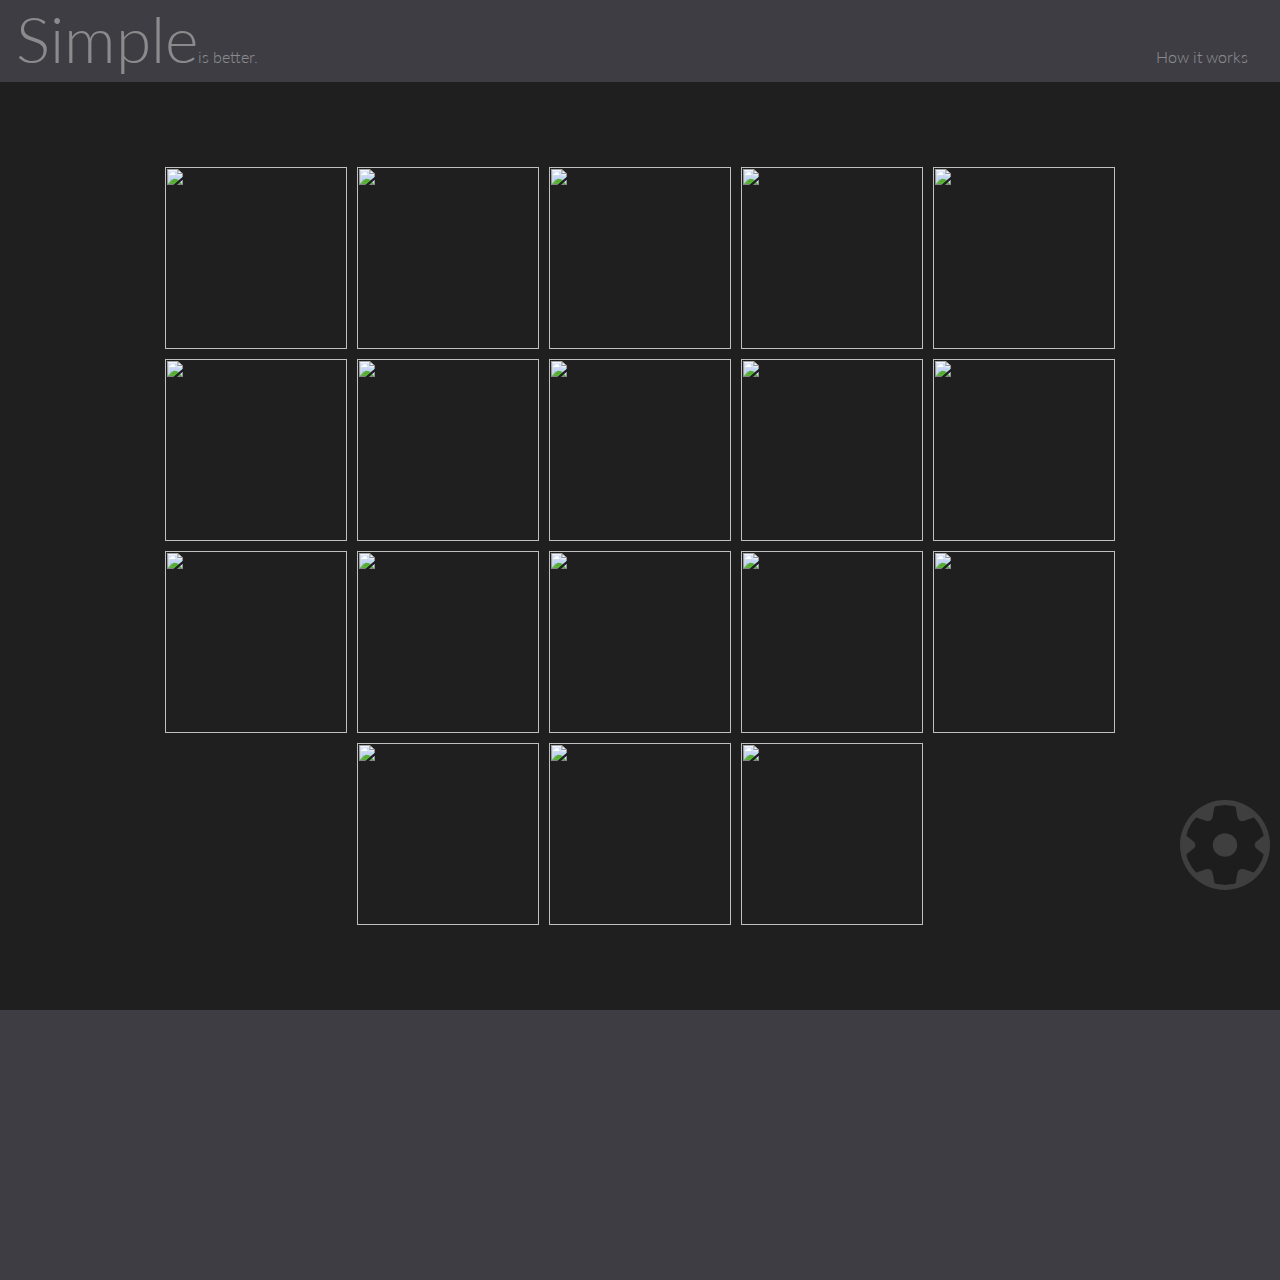
==== index.html @ 5de32086 "add drop target for icon URL's" ====
<!DOCTYPE html>
<html lang="en">
<head>
    <meta charset="UTF-8">
    <meta name="viewport" content="width=device-width, initial-scale=1.0">
    <meta name="description" content="customizable startpage">
    <meta name="keywords" content="shortcuts, links, startpage, homepage">
    
    <link rel="preconnect" href="https://fonts.googleapis.com">
    <link rel="preconnect" href="https://fonts.gstatic.com" crossorigin>
    <link href="https://fonts.googleapis.com/css2?family=Lato:wght@100;300;400&display=swap" rel="stylesheet">
    <link rel="stylesheet" href="assets/css/icon.css">
    <link rel="stylesheet" href="assets/css/drag-drop.css">
    <title>Simple</title>
</head>

<body>
    <!-- header is here -->
    <header id="header">
        <div>
            <a href="help.html" class="giant">Simple</a>
            <p>is better.</p>
        </div>
        <a href="help.html"><p id="helplink">How it works</p></a>
    </header>

    <main>
        <!-- main shortcut list is here -->
        <div id="outerlist">
            <div id="mainlist">
                
            </div>
        </div>
        
        <!-- SETTING SECTION -->
        <div id="spacer"></div>
        <section id="settingScreen">
            <!-- individual shortcut settings -->
            <h4>Shortcut Settings</h4>
            <div>
                <label for="shortcutName">Name</label>
                <input type="text" id="shortcutName" name="shortcutName" placeholder="Name">
            </div>
            <div>
                <label for="shortcutURL">URL</label>
                <input type="text" id="shortcutURL" name="shortcutURL" placeholder="URL">
            </div>
            <div>
                <label for="shortcutIcon">Icon URL</label>
                <input type="text" id="shortcutIcon" name="shortcutIcon" placeholder="Icon URL">
            </div>
            <div class="vertable">
                <p>Item Order</p>
                <p class="darkButton" id="leftArrow">Up</p>
                <p class="darkButton" id="rightArrow">Down</p>
            </div>
            
            <!-- page settings -->
            <h4>Page Settings</h4>
            <div class="vertable">
                <div>
                    <label for="backgroundColorPicker">Background: </label>
                    <input type="color" id="backgroundColorPicker">
                </div>
                <div>
                    <label for="frameColorPicker">Frame color: </label>
                    <input type="color" id="frameColorPicker">
                </div>
            </div>
            <div class="vertable">
                <div>
                    <label for="frameSize">Frame Size: </label>
                    <input type="range" id="frameSize" min="400" max="2500" name="frameSize">
                </div>
                <div>
                    <label for="iconMargin">Margins: </label>
                    <input type="range" id="iconMargin" min="0" max="50" name="iconMargin">
                </div>
                <div>
                    <label class = "iconSettingItem" for="iconSize">Icon Size: </label>
                    <input class = "iconSettingItem" type="range" id="iconSize" min="40" max="300" name="iconSize">
                </div>
                <div>
                    <label class = "listSettingItem" for="listItemWidth">Item Width: </label>
                    <input class = "listSettingItem" type="range" id="listItemWidth" min="250" max="1000" name="listItemWidth">
                </div>
                <div>
                    <label class = "listSettingItem" for="listItemHeight">Item Height: </label>
                    <input class = "listSettingItem" type="range" id="listItemHeight" min="20" max="50" name="listItemHeight">
                </div>
            </div>
            <div class="vertable">
                <p>View</p>
                <p class="darkButton" id="viewModeButton">List View</p>
                <p class="darkButton" id="showHeaderButton">Hide Header</p>
                <p class="darkButton" id="helpPageButton">Show Help Page</p>
            </div>
            <div class="vertable">
                <p>Backup</p>
                <p class="darkButton" id="downloadButton">Save Config</p>
                <p class="darkButton" id="uploadButton">Upload Config</p>
                <p class="darkButton" id="restoreDefaultsButton">Restore Defaults</p>
            </div>
        </section>

        <!-- This is the button that toggles the visibility of the settings section, fixed location, always visible -->
        <img id="settingButton" src="assets/images/settings.png" alt="settings">

    </main>

    <script src="assets/js/index.js"></script>
    <script src="assets/js/list-view.js"></script>
    <script src="assets/js/dynamic-header.js"></script>
    <script src="assets/js/mouse-hint.js"></script>
    <script src="assets/js/drag-drop.js"></script>
</body>
</html>
---- assets/css/icon.css ----
body {
    margin: 0;
    background-color: rgb(80, 80, 80);

    font-family: 'Lato',Helvetica Neue,Helvetica,sans-serif;
    font-weight: 300;
    font-variant-ligatures: common-ligatures;
    -webkit-font-smoothing: antialiased;
    -moz-osx-font-smoothing: grayscale  
}

body > a {
    display: none;
}

/* --------------------------------- HEADER ---------------------------------- */

#header {
    color: white;
    opacity: 0.4;

    display: flex;
    flex-direction: row;
    justify-content: space-between;
    align-items: baseline;
    height: min-content;
    margin: 0rem;
}

#header:hover {
    animation: 0.5s opacityFadeIn;
    animation-fill-mode: forwards;
}

#header > div {
    display: flex;
    flex-direction: row;
    align-items: baseline;
}

#header .giant {
    font-size: 4rem;
    margin: 0rem;
    margin-left: 1rem;
    color: gainsboro;
}

#header p {
    color: rgb(146, 146, 146);   
}

#header a {
    text-decoration: none;
}

#helplink {
    margin-right: 2rem;
}

#helplink:hover {
    font-weight: 900;
    cursor: pointer;
}


@keyframes opacityFadeIn {
    0% {
        opacity: 0.3;
    }
    100% {
        opacity: 1;
    }
}




/* --------------------------------- MAIN LIST AREA ---------------------------------- */

#outerlist {
    display: flex;
    justify-content: center;
    align-items: center;
    height: max-content;
}

#mainlist {
    max-width: 1200px;
    display: flex;
    flex-direction: row;
    flex-wrap: wrap;
    background-color: rgb(31, 31, 31);
    justify-content: center;
    padding: 5rem;
}


/* --------------------------------- SETTING SCREEN ---------------------------------- */


#spacer {
    height: 30vh;
}

#settingScreen {
    background-color: gainsboro;
    position: fixed;
    width: 100%;
    max-height: 40vh;
    overflow-y: auto;
    background-color: rgb(153, 153, 153);
    padding: 5px 0px 5px 0px;
}

#settingScreen div {
    display: flex;
    flex-direction: row;
    flex-wrap: wrap;
    justify-content: flex-start;
    align-items: center;
    padding: 0.25rem;
}

#settingScreen input[type=text] {
    border-radius: 0.25rem;
    border: none;
    background-color: rgb(43 43 43 / 86%);
    color: gainsboro;
    font-weight: 400;
    padding: inherit;
    margin: inherit;
    flex-grow: 2;
}

#settingScreen h4 {
    margin: 0.5rem;
    margin-left: 2rem;
    padding: inherit;
    font-weight: 400;
    border-bottom: 1px solid gray;
}

#settingScreen label, #settingScreen p {
    width: 7rem;
    padding: inherit;
    margin: inherit;
    margin-left: 2rem;
    margin-right: 1rem;
    font-weight: 300;
}


#settingScreen .darkButton {
    margin: 1px 10px 1px 0px;
    color: gainsboro;
    background-color: rgb(43 43 43 / 86%);
    border-radius: 0.25rem;
    min-width: 10rem;
    text-align: center;
    padding: inherit;
    font-weight: 400;
}

#settingScreen .darkButton:hover {
    background-color: rgb(192, 192, 192);
    color: black;
    cursor: pointer;
}

@keyframes slide-up {
    from {
      bottom: -100%;
    }
    to {
      bottom: 0%;
    }
}
  
.panel-slide-up {
    animation-name: slide-up;
    animation-duration: 0.5s;
}

@keyframes slide-down {
    from {
      bottom: 0%;
    }
    to {
      bottom: -100%;
    }
}

.panel-slide-down {
    animation-name: slide-down;
    animation-duration: 1s;
}



/* --------------------------------- SETTING BUTTON ---------------------------------- */

#settingButton {
    width: 80px;
    height: 80px;
    position: fixed;
    bottom: 0;
    right: 0;

    margin: 10px;
    padding: 5px;

    border-radius: 50%;
    cursor: pointer;
    opacity: 0.2;
    background-color: rgb(192, 192, 192);
}

#settingButton:hover {    
    animation: 0.5s fadeIn;
    animation-fill-mode: forwards;
}


/* --------------------------------- MEDIA QUERRIES ---------------------------------- */


@media screen and (max-width: 800px) 
{
    #mainlist {
        padding: 0rem;
    }

    #settingScreen {
        padding: 0px;
        margin: 0px;
        max-height: 50vh;
        overflow-y: auto;
    }

    #spacer {
        height: 50vh;
    }

    #settingScreen .vertable {
        flex-direction: column;
    }

    #settingScreen label, #settingScreen p {
        margin-top: 0;
        margin-bottom: 0;
        margin-left: 0rem;
        margin-right: 0rem;
    }

    #settingScreen input[type=text] {
        margin-top: 0;
        margin-bottom: 0;
    }
    
    

}
---- assets/css/drag-drop.css ----
.dropZone {
    position: fixed;
    top: 45%;
    left: 25vw;
    width: 50vw;
    height: 20%;

    display: flex;
    align-items: center;
    justify-content: center;

    background-color: gray;
    color: white;
    font-size: x-large;
    font-weight: 400;
    border-radius: 2rem;
    border: white 3px solid;
    
    opacity: 0;
    transition: opacity 0.3s ease-in-out;    
    pointer-events: none;
}

.dropZone.active {
    opacity: 1;
    pointer-events: auto;
}
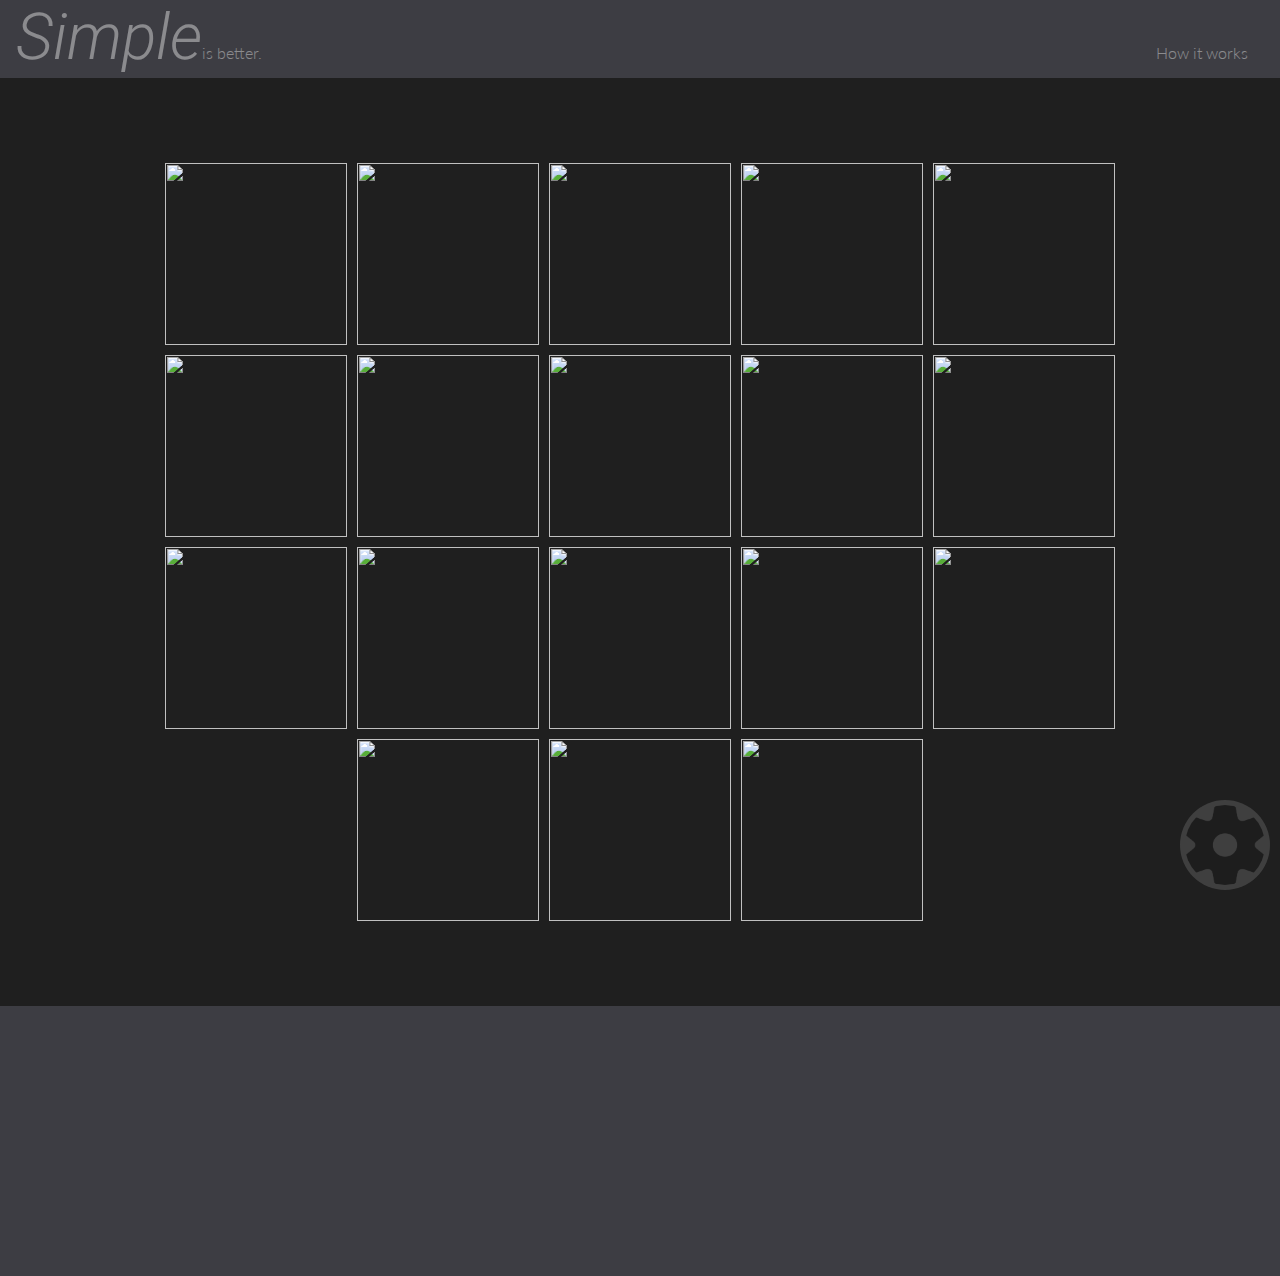
==== commit b1644356: "change header font" ====
--- a/index.html
+++ b/index.html
@@ -9,7 +9,8 @@
     <link rel="preconnect" href="https://fonts.googleapis.com">
     <link rel="preconnect" href="https://fonts.gstatic.com" crossorigin>
     <link href="https://fonts.googleapis.com/css2?family=Lato:wght@100;300;400&display=swap" rel="stylesheet">
-    <link rel="stylesheet" href="assets/css/icon.css">
+    <link rel="stylesheet" href="assets/css/index.css">
+    <link rel="stylesheet" href="assets/css/mouse-hint.css">
     <link rel="stylesheet" href="assets/css/drag-drop.css">
     <title>Simple</title>
 </head>
@@ -19,7 +20,7 @@
     <header id="header">
         <div>
             <a href="help.html" class="giant">Simple</a>
-            <p>is better.</p>
+            <p> is better.</p>
         </div>
         <a href="help.html"><p id="helplink">How it works</p></a>
     </header>
--- a/assets/css/index.css
+++ b/assets/css/index.css
@@ -0,0 +1,267 @@
+@import url('https://fonts.googleapis.com/css2?family=Roboto:ital,wght@0,100;0,400;0,700;1,100;1,300&display=swap');
+  
+body {
+    margin: 0;
+    background-color: rgb(80, 80, 80);
+
+    font-family: 'Lato',Helvetica Neue,Helvetica,sans-serif;
+    font-weight: 300;
+    font-variant-ligatures: common-ligatures;
+    -webkit-font-smoothing: antialiased;
+    -moz-osx-font-smoothing: grayscale  
+}
+
+body > a {
+    display: none;
+}
+
+/* --------------------------------- HEADER ---------------------------------- */
+
+#header {
+    color: white;
+    opacity: 0.4;
+
+    display: flex;
+    flex-direction: row;
+    justify-content: space-between;
+    align-items: baseline;
+    height: min-content;
+    margin: 0rem;
+}
+
+#header:hover {
+    animation: 0.5s opacityFadeIn;
+    animation-fill-mode: forwards;
+}
+
+#header > div {
+    display: flex;
+    flex-direction: row;
+    align-items: baseline;
+}
+
+#header .giant {
+    font-size: 4rem;
+    margin: 0rem;
+    margin-left: 1rem;
+    color: gainsboro;
+
+    font-family: "roboto", sans-serif;
+    font-weight: 300;
+    font-style: italic;
+}
+
+#header p {
+    color: rgb(146, 146, 146);   
+}
+
+#header a {
+    text-decoration: none;
+}
+
+#helplink {
+    margin-right: 2rem;
+}
+
+#helplink:hover {
+    font-weight: 900;
+    cursor: pointer;
+}
+
+@keyframes opacityFadeIn {
+    0% {
+        opacity: 0.3;
+    }
+    100% {
+        opacity: 1;
+    }
+}
+
+
+
+
+/* --------------------------------- MAIN LIST AREA ---------------------------------- */
+
+#outerlist {
+    display: flex;
+    justify-content: center;
+    align-items: center;
+    height: max-content;
+}
+
+#mainlist {
+    max-width: 1200px;
+    display: flex;
+    flex-direction: row;
+    flex-wrap: wrap;
+    background-color: rgb(31, 31, 31);
+    justify-content: center;
+    padding: 5rem;
+}
+
+
+/* --------------------------------- SETTING SCREEN ---------------------------------- */
+
+
+#spacer {
+    height: 30vh;
+}
+
+#settingScreen {
+    background-color: gainsboro;
+    position: fixed;
+    width: 100%;
+    max-height: 40vh;
+    overflow-y: auto;
+    background-color: rgb(153, 153, 153);
+    padding: 5px 0px 5px 0px;
+}
+
+#settingScreen div {
+    display: flex;
+    flex-direction: row;
+    flex-wrap: wrap;
+    justify-content: flex-start;
+    align-items: center;
+    padding: 0.25rem;
+}
+
+#settingScreen input[type=text] {
+    border-radius: 0.25rem;
+    border: none;
+    background-color: rgb(43 43 43 / 86%);
+    color: gainsboro;
+    font-weight: 400;
+    padding: inherit;
+    margin: inherit;
+    flex-grow: 2;
+}
+
+#settingScreen h4 {
+    margin: 0.5rem;
+    margin-left: 2rem;
+    padding: inherit;
+    font-weight: 400;
+    border-bottom: 1px solid gray;
+}
+
+#settingScreen label, #settingScreen p {
+    width: 7rem;
+    padding: inherit;
+    margin: inherit;
+    margin-left: 2rem;
+    margin-right: 1rem;
+    font-weight: 300;
+}
+
+
+#settingScreen .darkButton {
+    margin: 1px 10px 1px 0px;
+    color: gainsboro;
+    background-color: rgb(43 43 43 / 86%);
+    border-radius: 0.25rem;
+    min-width: 10rem;
+    text-align: center;
+    padding: inherit;
+    font-weight: 400;
+}
+
+#settingScreen .darkButton:hover {
+    background-color: rgb(192, 192, 192);
+    color: black;
+    cursor: pointer;
+}
+
+@keyframes slide-up {
+    from {
+      bottom: -100%;
+    }
+    to {
+      bottom: 0%;
+    }
+}
+  
+.panel-slide-up {
+    animation-name: slide-up;
+    animation-duration: 0.5s;
+}
+
+@keyframes slide-down {
+    from {
+      bottom: 0%;
+    }
+    to {
+      bottom: -100%;
+    }
+}
+
+.panel-slide-down {
+    animation-name: slide-down;
+    animation-duration: 1s;
+}
+
+
+
+/* --------------------------------- SETTING BUTTON ---------------------------------- */
+
+#settingButton {
+    width: 80px;
+    height: 80px;
+    position: fixed;
+    bottom: 0;
+    right: 0;
+
+    margin: 10px;
+    padding: 5px;
+
+    border-radius: 50%;
+    cursor: pointer;
+    opacity: 0.2;
+    background-color: rgb(192, 192, 192);
+}
+
+#settingButton:hover {    
+    animation: 0.5s fadeIn;
+    animation-fill-mode: forwards;
+}
+
+
+/* --------------------------------- MEDIA QUERRIES ---------------------------------- */
+
+
+@media screen and (max-width: 800px) 
+{
+    #mainlist {
+        padding: 0rem;
+    }
+
+    #settingScreen {
+        padding: 0px;
+        margin: 0px;
+        max-height: 50vh;
+        overflow-y: auto;
+    }
+
+    #spacer {
+        height: 50vh;
+    }
+
+    #settingScreen .vertable {
+        flex-direction: column;
+    }
+
+    #settingScreen label, #settingScreen p {
+        margin-top: 0;
+        margin-bottom: 0;
+        margin-left: 0rem;
+        margin-right: 0rem;
+    }
+
+    #settingScreen input[type=text] {
+        margin-top: 0;
+        margin-bottom: 0;
+    }
+    
+    
+
+}
--- a/assets/css/mouse-hint.css
+++ b/assets/css/mouse-hint.css
@@ -0,0 +1,15 @@
+.mousehint {
+    width: auto;
+    height: auto;
+    padding: 5px;
+    border-radius: 5px;
+    background-color: white;
+    color: black;
+
+    opacity: 0;
+    transition: opacity 0.3s ease-in-out;
+}
+
+.mousehint.active {
+    opacity: 1;
+}
--- a/assets/css/drag-drop.css
+++ b/assets/css/drag-drop.css
@@ -1,6 +1,5 @@
 .dropZone {
     position: fixed;
-    top: 45%;
     left: 25vw;
     width: 50vw;
     height: 20%;
@@ -9,7 +8,7 @@
     align-items: center;
     justify-content: center;
 
-    background-color: gray;
+    background-color: rgb(43,43,43);
     color: white;
     font-size: x-large;
     font-weight: 400;
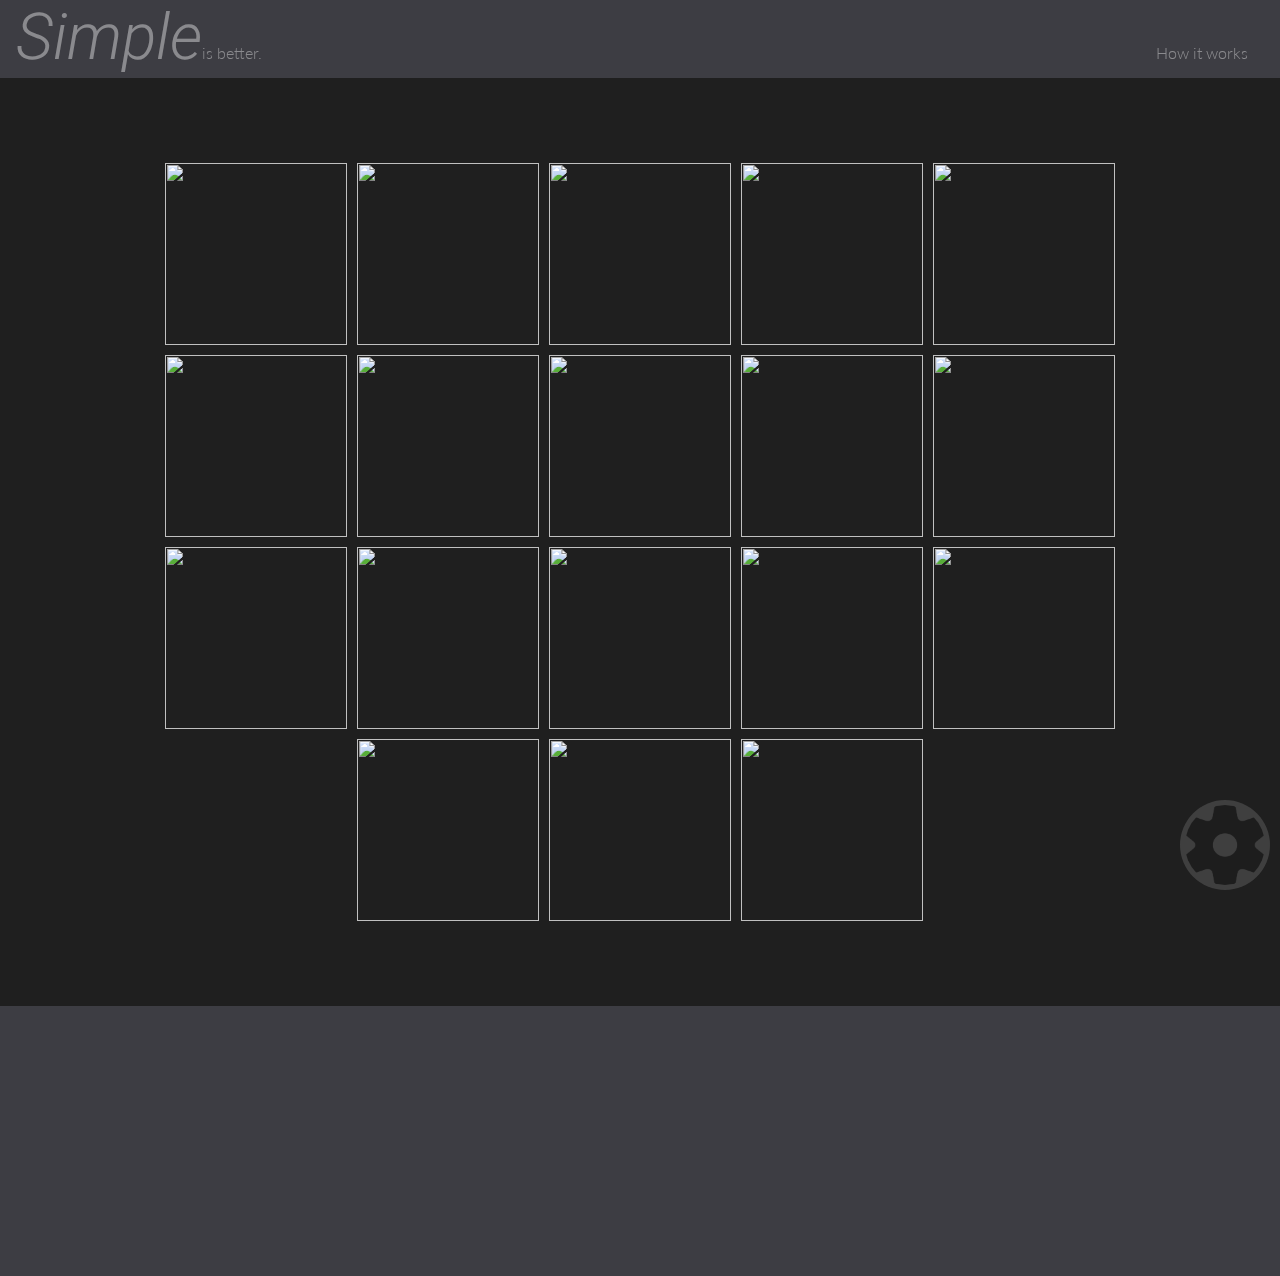
==== commit c96f0d51: "add background image dropzone" ====
--- a/index.html
+++ b/index.html
@@ -95,6 +95,7 @@
                 <p class="darkButton" id="viewModeButton">List View</p>
                 <p class="darkButton" id="showHeaderButton">Hide Header</p>
                 <p class="darkButton" id="helpPageButton">Show Help Page</p>
+                <p class="darkButton" id="noBackButton">clear Background</p>
             </div>
             <div class="vertable">
                 <p>Backup</p>
--- a/assets/css/index.css
+++ b/assets/css/index.css
@@ -20,7 +20,6 @@
 #header {
     color: white;
     opacity: 0.4;
-
     display: flex;
     flex-direction: row;
     justify-content: space-between;
@@ -45,7 +44,6 @@
     margin: 0rem;
     margin-left: 1rem;
     color: gainsboro;
-
     font-family: "roboto", sans-serif;
     font-weight: 300;
     font-style: italic;
@@ -154,7 +152,6 @@
     font-weight: 300;
 }
 
-
 #settingScreen .darkButton {
     margin: 1px 10px 1px 0px;
     color: gainsboro;
